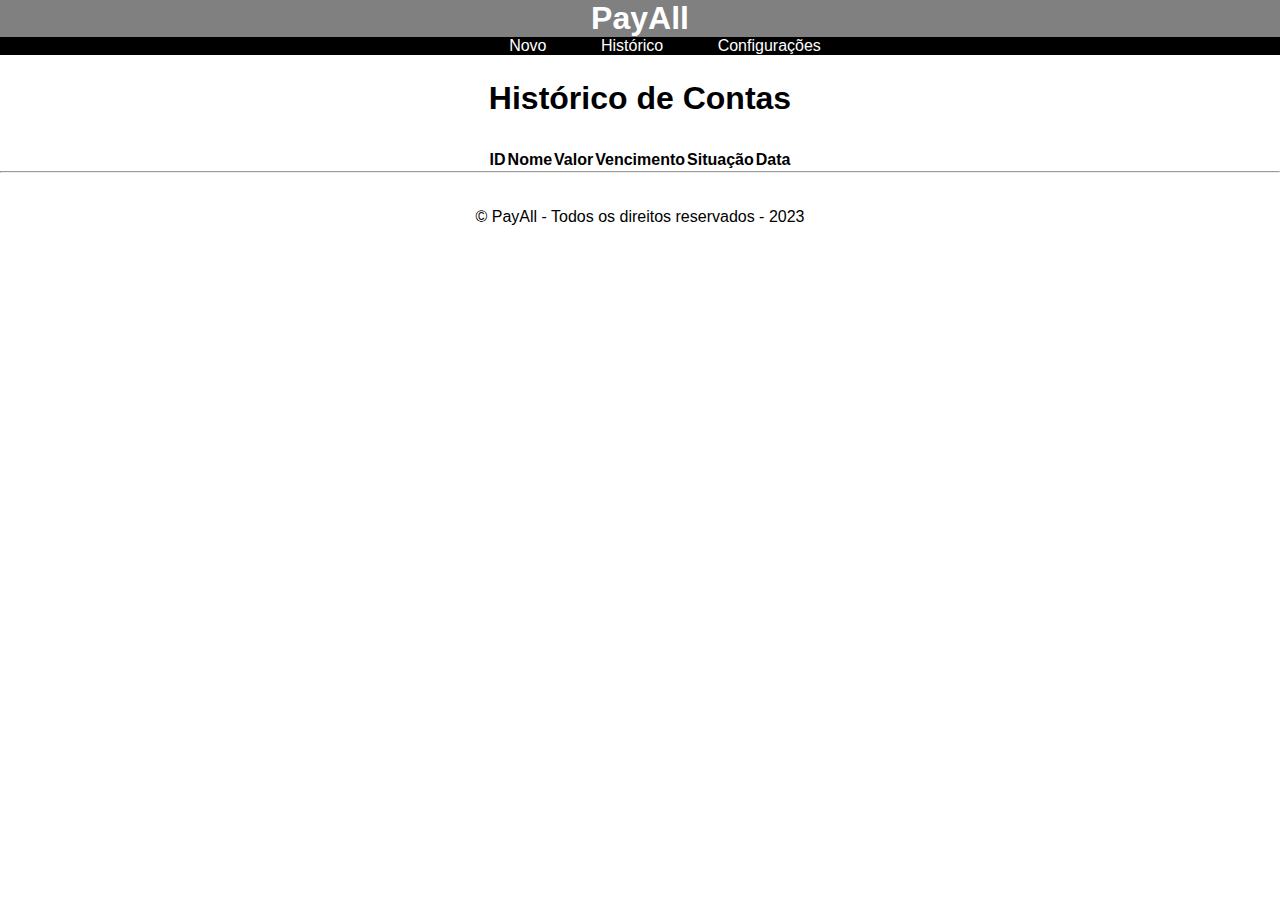
==== index.html @ 9f254562 "Adicionando novos arquivos" ====
<!DOCTYPE html>
<html lang="pt-BR">
<head>
    <meta charset="UTF-8">
    <meta name="viewport" content="width=device-width, initial-scale=1.0">
    <link rel="stylesheet" href="/src/styles/style.css">
    <link href="https://cdn.jsdelivr.net/npm/bootstrap@5.2.3/dist/css/bootstrap.min.css" rel="stylesheet" integrity="sha384-rbsA2VBKQhggwzxH7pPCaAqO46MgnOM80zW1RWuH61DGLwZJEdK2Kadq2F9CUG65" crossorigin="anonymous">
    <title>PayAll - Página Home</title>
</head>
<body>
    <main class="container-m">
        <script src="/src/utils/header.js"></script>
        <div class="class-body-master">
            <h1 id="account-history-h1">Histórico de Contas</h1>
            <div class="table-div">
                <table class="table table-hover w-75">
                    <thead>
                      <tr>
                        <th scope="col">ID</th>
                        <th scope="col">Nome</th>
                        <th scope="col">Valor</th>
                        <th scope="col">Vencimento</th>
                        <th scope="col">Situação</th>
                        <th scope="col">Data</th>
                      </tr>
                    </thead>
                    <tbody id="tbody-container">
                    </tbody>
                  </table>
            </div>
            <div class="class-result">
                <div class="results">
                    <label id="labelTotal">
                    </label>
                </div>
            </div>
        </div>
    </main>
    <script src="/src/utils/footer.js"></script>
</body>
<script type="module" src="/public/js/runApi.js"></script>
</html>
---- src/styles/style.css ----
*{
    font-family: 'Lucida Sans', 'Lucida Sans Regular', 'Lucida Grande', 'Lucida Sans Unicode', Geneva, Verdana, sans-serif;
    margin: 0;
    padding: 0;
}

.header-div{
    margin-top: 5rem;
    
    font-size: large;
    display: flex;
    flex-direction: row;
    align-items: center;
    justify-content: center;
    
    background-color: black;
    color: white;

    text-align: left;

    width: auto;
}

.header-div span{
    margin-left: 30px;
}
.table-div{
    display: flex;
    flex-direction: column;
    align-items: center;
    justify-content: center;
}
.table{
    margin-top: 2rem;
}

.class-results, .results{
    display: flex;
    flex-direction: column;
    align-items: center;
    justify-content: center;

}

#account-history-h1{
    padding-top: 25px;
    text-align: center;
}

.no_data{
    margin-top: 10rem;
}
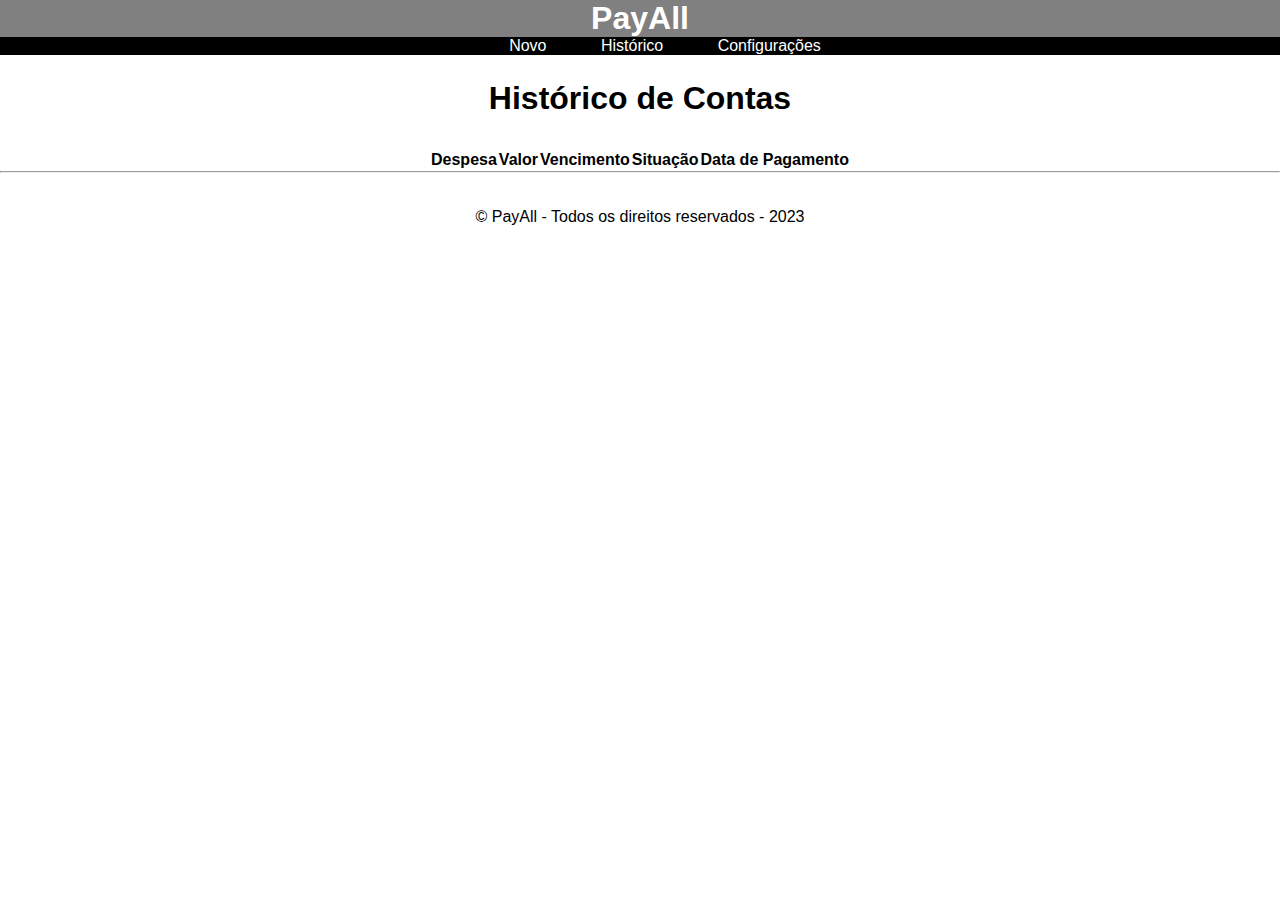
==== commit f3157d4a: "Removendo ID de index.html e ReturnDiv.js" ====
--- a/index.html
+++ b/index.html
@@ -16,12 +16,11 @@
                 <table class="table table-hover w-75">
                     <thead>
                       <tr>
-                        <th scope="col">ID</th>
-                        <th scope="col">Nome</th>
+                        <th scope="col">Despesa</th>
                         <th scope="col">Valor</th>
                         <th scope="col">Vencimento</th>
                         <th scope="col">Situação</th>
-                        <th scope="col">Data</th>
+                        <th scope="col">Data de Pagamento</th>
                       </tr>
                     </thead>
                     <tbody id="tbody-container">
--- a/src/styles/style.css
+++ b/src/styles/style.css
@@ -48,5 +48,6 @@
 }
 
 .no_data{
-    margin-top: 10rem;
+    margin-top: 5rem;
+    margin-bottom: 5rem;
 }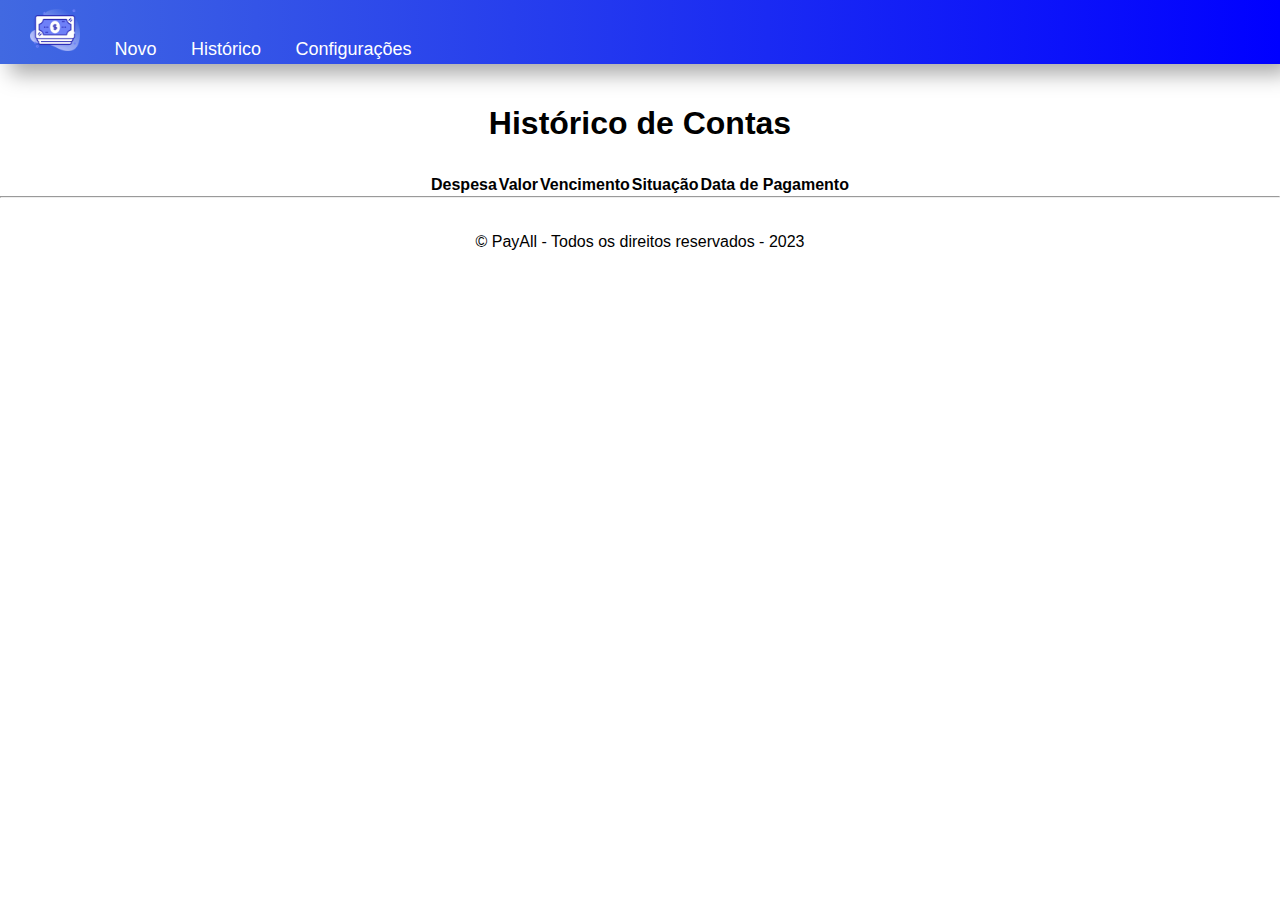
==== commit 3beb388f: "Implementação: Adicionando logo ao icone do site" ====
--- a/index.html
+++ b/index.html
@@ -4,12 +4,13 @@
     <meta charset="UTF-8">
     <meta name="viewport" content="width=device-width, initial-scale=1.0">
     <link rel="stylesheet" href="/src/styles/style.css">
+    <link rel="website icon" type="png" href="/public/assets/dinheiro.png">
     <link href="https://cdn.jsdelivr.net/npm/bootstrap@5.2.3/dist/css/bootstrap.min.css" rel="stylesheet" integrity="sha384-rbsA2VBKQhggwzxH7pPCaAqO46MgnOM80zW1RWuH61DGLwZJEdK2Kadq2F9CUG65" crossorigin="anonymous">
     <title>PayAll - Página Home</title>
 </head>
 <body>
     <main class="container-m">
-        <script src="/src/utils/header.js"></script>
+        <script src="./src/utils/header.js"></script>
         <div class="class-body-master">
             <h1 id="account-history-h1">Histórico de Contas</h1>
             <div class="table-div">
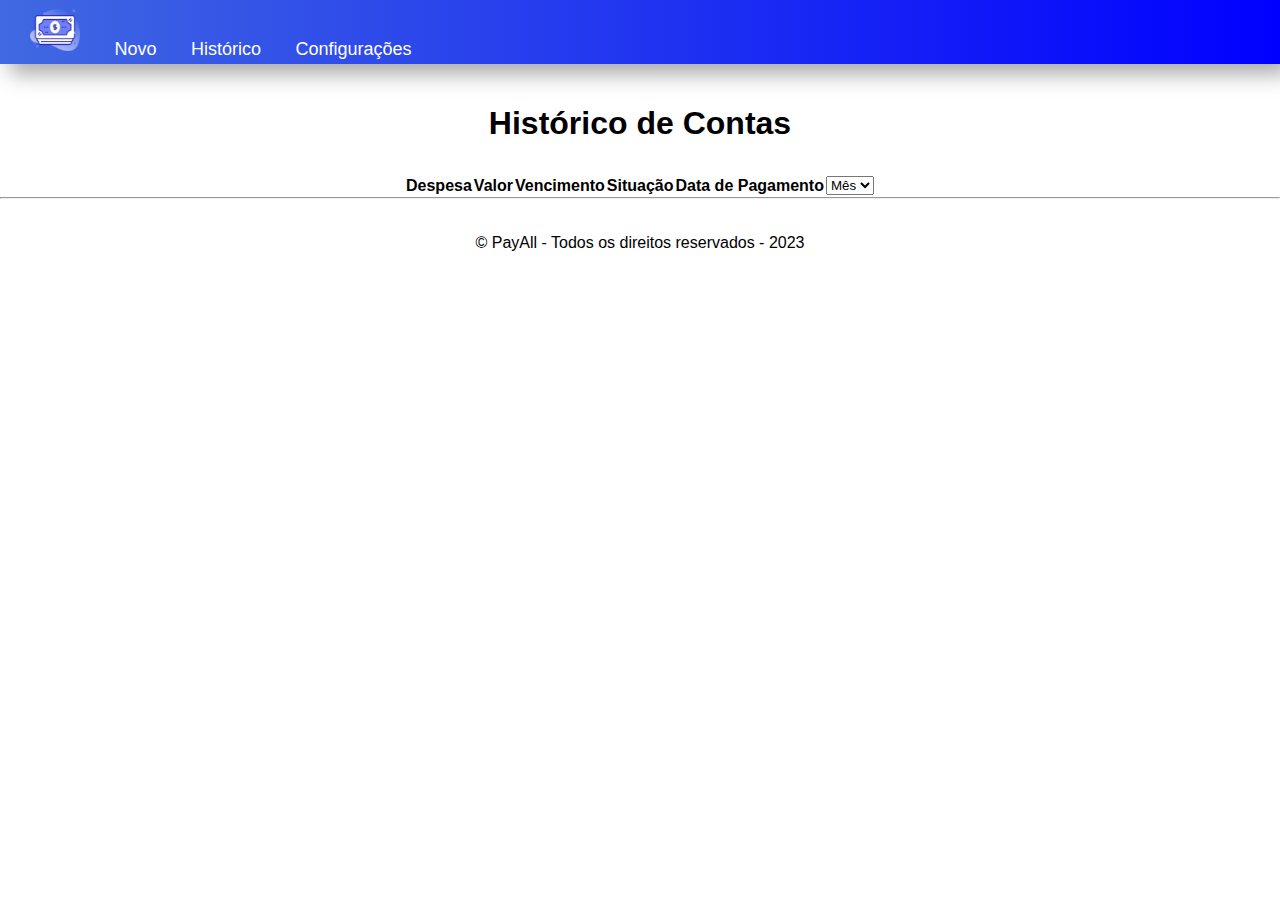
==== commit 9bddd402: "Implementação: Criando Section para filtrar resultados" ====
--- a/index.html
+++ b/index.html
@@ -22,6 +22,11 @@
                         <th scope="col">Vencimento</th>
                         <th scope="col">Situação</th>
                         <th scope="col">Data de Pagamento</th>
+                        <th scope="col">
+                            <select name="select-meses" id="select-meses">
+                                <option value="">Mês</option>
+                            </select>
+                        </th>
                       </tr>
                     </thead>
                     <tbody id="tbody-container">
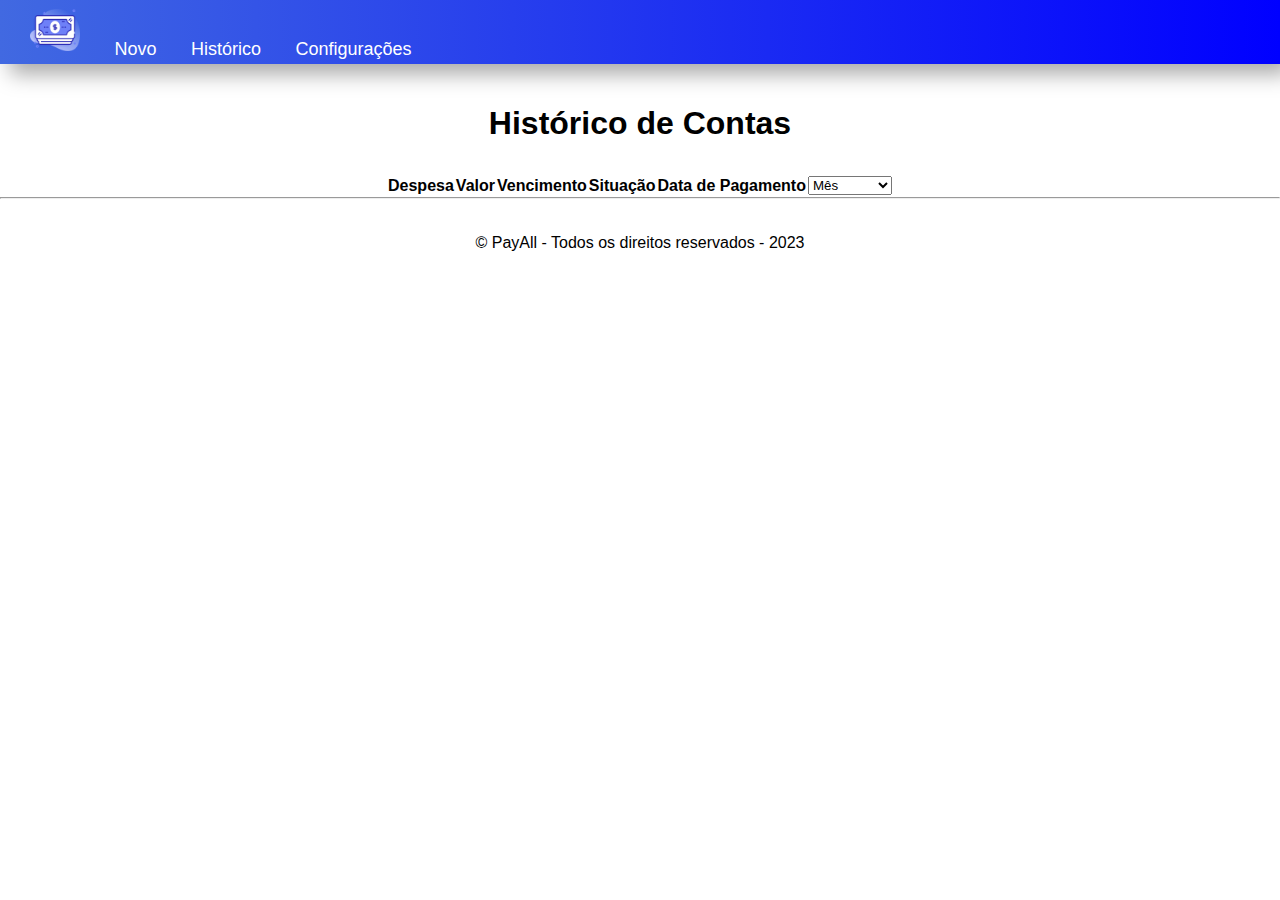
==== commit 3f8e7172: "Implementação: Lógica para filtrar resultados por mês" ====
--- a/index.html
+++ b/index.html
@@ -3,8 +3,8 @@
 <head>
     <meta charset="UTF-8">
     <meta name="viewport" content="width=device-width, initial-scale=1.0">
-    <link rel="stylesheet" href="/src/styles/style.css">
-    <link rel="website icon" type="png" href="/public/assets/dinheiro.png">
+    <link rel="stylesheet" href="./src/styles/style.css">
+    <link rel="website icon" type="png" href="./public/assets/dinheiro.png">
     <link href="https://cdn.jsdelivr.net/npm/bootstrap@5.2.3/dist/css/bootstrap.min.css" rel="stylesheet" integrity="sha384-rbsA2VBKQhggwzxH7pPCaAqO46MgnOM80zW1RWuH61DGLwZJEdK2Kadq2F9CUG65" crossorigin="anonymous">
     <title>PayAll - Página Home</title>
 </head>
@@ -25,6 +25,18 @@
                         <th scope="col">
                             <select name="select-meses" id="select-meses">
                                 <option value="">Mês</option>
+                                <option value="/01/">Janeiro</option>
+                                <option value="/02/">Fevereiro</option>
+                                <option value="/03/">Março</option>
+                                <option value="/04/">Abril</option>
+                                <option value="/05/">Maio</option>
+                                <option value="/06/">Junho</option>
+                                <option value="/07/">Julho</option>
+                                <option value="/08/">Agosto</option>
+                                <option value="/09/">Setembro</option>
+                                <option value="/10/">Outubro</option>
+                                <option value="/11/">Novembro</option>
+                                <option value="/12/">Dezembro</option>
                             </select>
                         </th>
                       </tr>
@@ -41,7 +53,7 @@
             </div>
         </div>
     </main>
-    <script src="/src/utils/footer.js"></script>
+    <script src="./src/utils/footer.js"></script>
 </body>
-<script type="module" src="/public/js/runApi.js"></script>
+<script type="module" src="./public/js/runApi.js"></script>
 </html>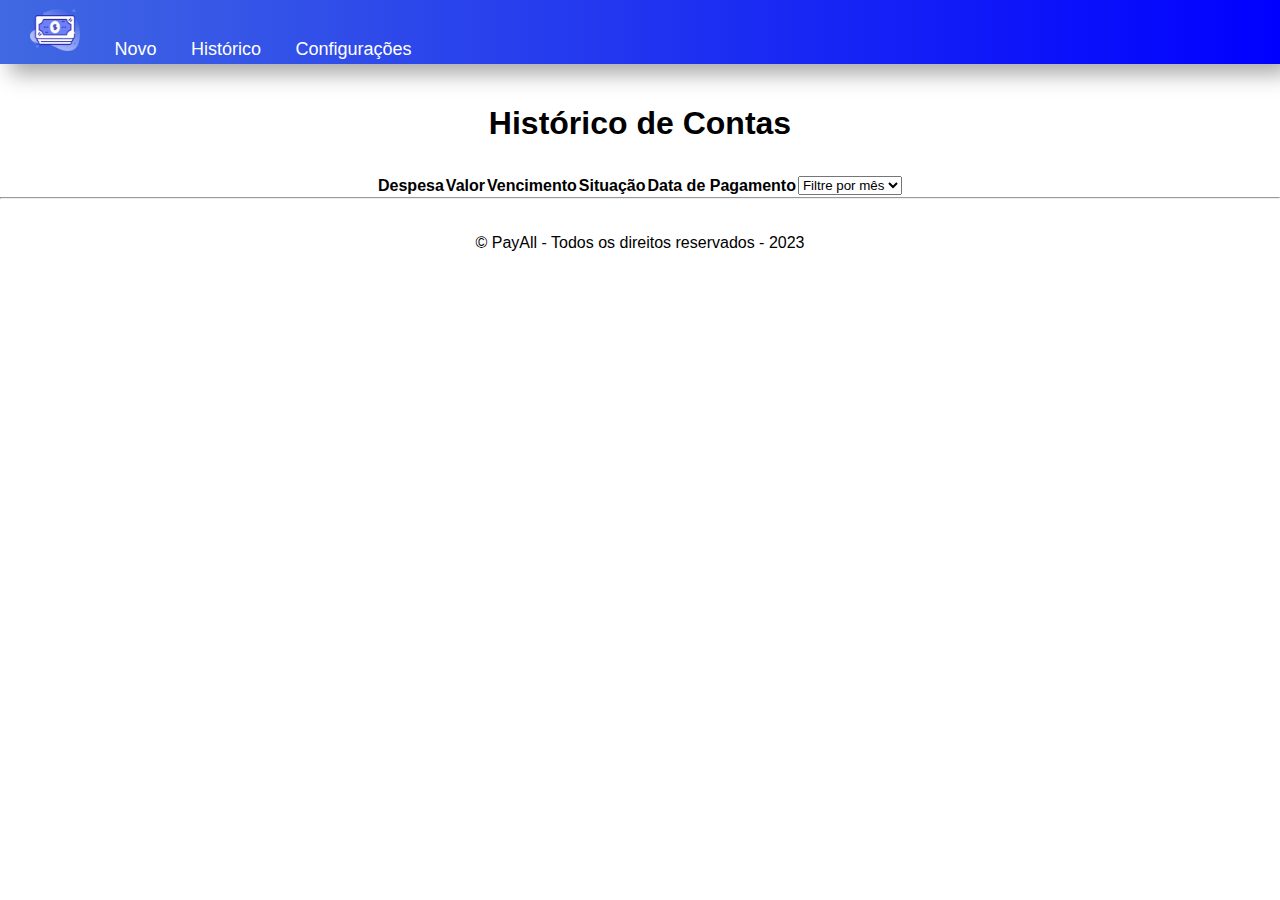
==== commit d8839191: "Estilo: Estilizando select" ====
--- a/index.html
+++ b/index.html
@@ -23,20 +23,24 @@
                         <th scope="col">Situação</th>
                         <th scope="col">Data de Pagamento</th>
                         <th scope="col">
-                            <select name="select-meses" id="select-meses">
-                                <option value="">Mês</option>
-                                <option value="/01/">Janeiro</option>
-                                <option value="/02/">Fevereiro</option>
-                                <option value="/03/">Março</option>
-                                <option value="/04/">Abril</option>
-                                <option value="/05/">Maio</option>
-                                <option value="/06/">Junho</option>
-                                <option value="/07/">Julho</option>
-                                <option value="/08/">Agosto</option>
-                                <option value="/09/">Setembro</option>
-                                <option value="/10/">Outubro</option>
-                                <option value="/11/">Novembro</option>
-                                <option value="/12/">Dezembro</option>
+                            <select class="form-select w-auto" aria-label="Default select example" id="select-meses">
+                                <option value="" selected disabled>Filtre por mês</option>
+                                <optgroup label="Mês">
+                                    <option value="">Todos</option>
+                                    <option value="/01/">Janeiro</option>
+                                    <option value="/02/">Fevereiro</option>
+                                    <option value="/03/">Março</option>
+                                    <option value="/04/">Abril</option>
+                                    <option value="/05/">Maio</option>
+                                    <option value="/06/">Junho</option>
+                                    <option value="/07/">Julho</option>
+                                    <option value="/08/">Agosto</option>
+                                    <option value="/09/">Setembro</option>
+                                    <option value="/10/">Outubro</option>
+                                    <option value="/11/">Novembro</option>
+                                    <option value="/12/">Dezembro</option>
+                                </optgroup>
+                                
                             </select>
                         </th>
                       </tr>
